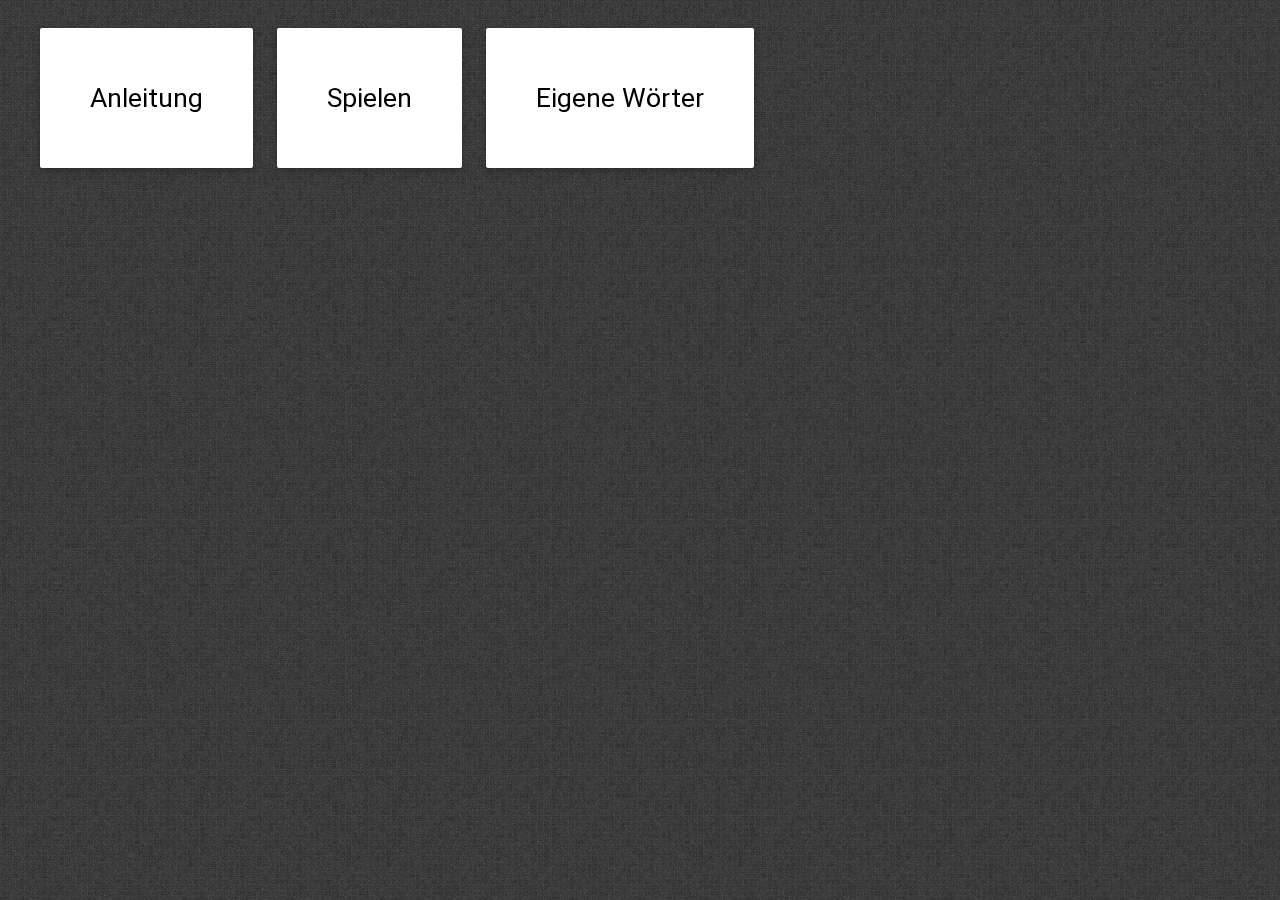
==== public_html/index.html @ a1284063 "merged" ====
<!DOCTYPE html>
<!--
To change this license header, choose License Headers in Project Properties.
To change this template file, choose Tools | Templates
and open the template in the editor.
-->
<html>
    <head>
        <title>TODO supply a title</title>
        <meta charset="UTF-8">
        <meta name="viewport" content="width=device-width, initial-scale=1.0, user-scalable=no">
        <meta name="theme-color" content="#123458">
        
        <link rel="stylesheet" href="css/materialize.css">
        
        <link rel="stylesheet" media="all and (orientation:portrait)" href="css/portrait.css">
        <link rel="stylesheet" media="all and (orientation:landscape)" href="css/landscape.css">
        
        <script type="text/javascript" src="js/libs/jquery/jquery.js"></script>
        <script type="text/javascript" src="js/libs/mustache.js/mustache.js"></script>
        <script type="text/javascript" src="js/index.js"></script>
        <script type="text/javascript" src="js/spielen.js"></script>
        
        <script type='text/javascript' src="js/words.js"></script>
    </head>
    <body>
        
        <div id="container">
            
            Test
            
        </div>
        
        
        
        <!--<div class="btn start-game" onclick="toggleFullScreen();">Starten</div>-->
        
        
        
        <script type="text/javascript">
            
            function toggleFullScreen() {
                
                var doc = window.document;
                var docEl = doc.documentElement;

                var requestFullScreen = docEl.requestFullscreen || docEl.mozRequestFullScreen || docEl.webkitRequestFullScreen || docEl.msRequestFullscreen;
                var cancelFullScreen = doc.exitFullscreen || doc.mozCancelFullScreen || doc.webkitExitFullscreen || doc.msExitFullscreen;

                if(!doc.fullscreenElement && !doc.mozFullScreenElement && !doc.webkitFullscreenElement && !doc.msFullscreenElement) {
                    requestFullScreen.call(docEl);
                } else {
                    cancelFullScreen.call(doc);
                }
            }
            
        </script>
    </body>
</html>
---- public_html/css/portrait.css ----
.spielen-alert {
  position: absolute;
  left: 0;
  right: 0;
  top: 0;
  bottom: 0;
  background-color: rgba(0, 0, 0, 0.5); }
  .spielen-alert div {
    color: white;
    width: 100%;
    margin-top: 20vh;
    font-size: 24pt;
    text-align: center; }

/*# sourceMappingURL=portrait.css.map */
---- public_html/css/landscape.css ----
#container {
  white-space: nowrap; }
  #container .toplevel-navigation {
    display: inline-block;
    margin-left: 20px; }

.spielen-alert {
  display: none; }

/*# sourceMappingURL=landscape.css.map */
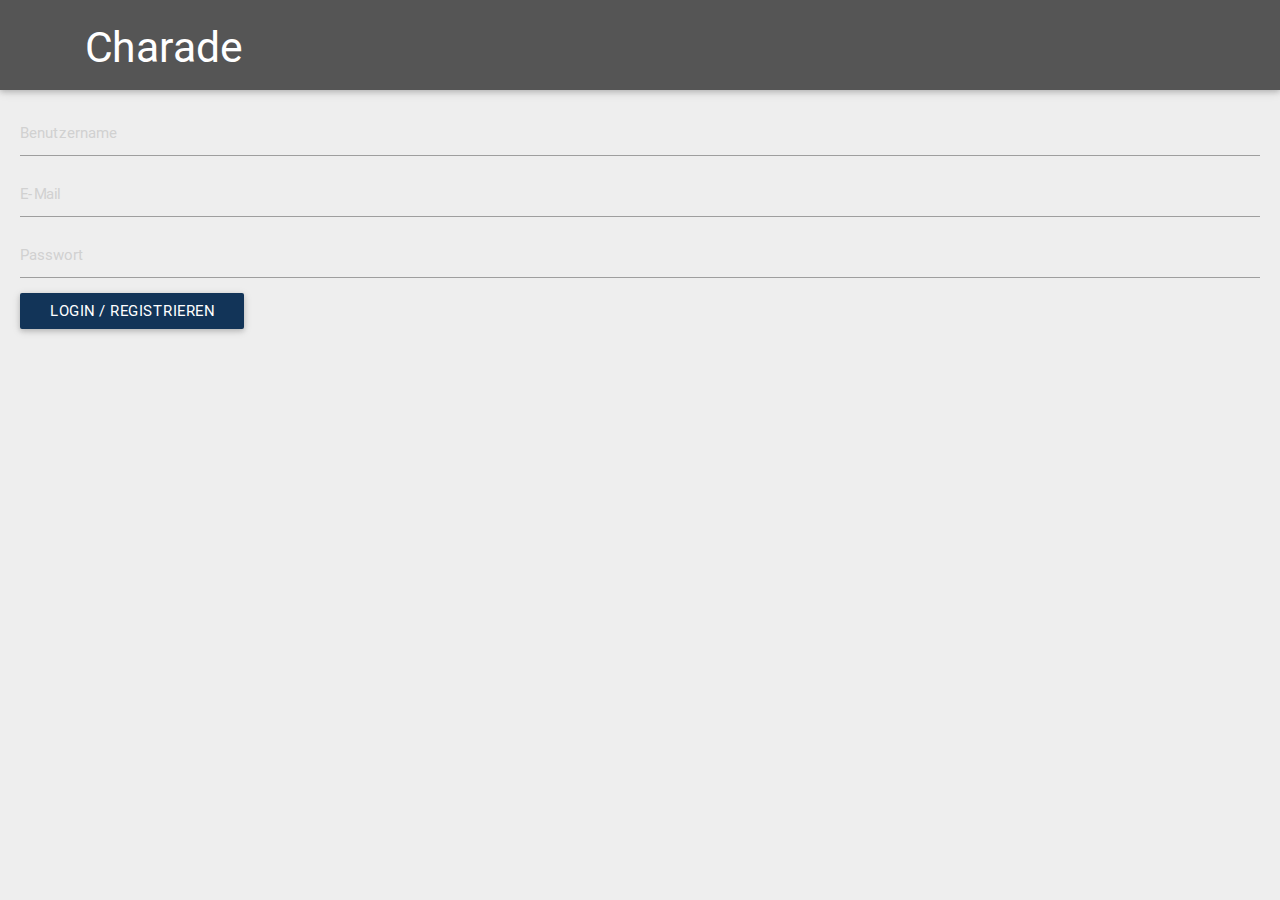
==== commit 0e0646da: "online" ====
--- a/public_html/index.html
+++ b/public_html/index.html
@@ -4,6 +4,7 @@
 To change this template file, choose Tools | Templates
 and open the template in the editor.
 -->
+<!--<html manifest="cache.appcache">-->
 <html>
     <head>
         <title>TODO supply a title</title>
@@ -18,18 +19,37 @@
         
         <script type="text/javascript" src="js/libs/jquery/jquery.js"></script>
         <script type="text/javascript" src="js/libs/mustache.js/mustache.js"></script>
+        <script type="text/javascript" src="js/materialize.js"></script>
         <script type="text/javascript" src="js/index.js"></script>
         <script type="text/javascript" src="js/spielen.js"></script>
         
         <script type='text/javascript' src="js/words.js"></script>
+        <script type='text/javascript' src="js/online.js"></script>
     </head>
     <body>
         
-        <div id="container">
+        <nav>
+            <div class="nav-wrapper" id="header">
+                <i class="mdi-navigation-arrow-back white-text" style="font-size: 32pt; padding-left: 20px; padding-top: 15px; float: left; display: none;" onclick="back();" id="navigation-back"></i>
+                <i class="mdi-action-exit-to-app white-text" style="font-size: 32pt; padding-left: 20px; padding-top: 15px; float: left; display: none;" onclick="quitRoom();" id="quit-room"></i>
+                <a class="btn-floating btn-large waves-effect waves-light blue main-floatingicon" id="action-button"><i class="mdi-content-add"></i></a>
+                <a class="btn-floating btn-large waves-effect waves-light blue main-floatingicon" id="action-button-category"><i class="mdi-action-list"></i></a>
+                <div class="title" id="title">Charade</div>
+            </div>
+        </nav>
+        
+        <main>
+            <div id="container">
+
+                
+
+            </div>
             
-            Test
             
-        </div>
+            
+        </main>
+        
+        
         
         
         
--- a/public_html/css/portrait.css
+++ b/public_html/css/portrait.css
@@ -12,4 +12,7 @@
     font-size: 24pt;
     text-align: center; }
 
+.spielen-container .word {
+  display: none; }
+
 /*# sourceMappingURL=portrait.css.map */
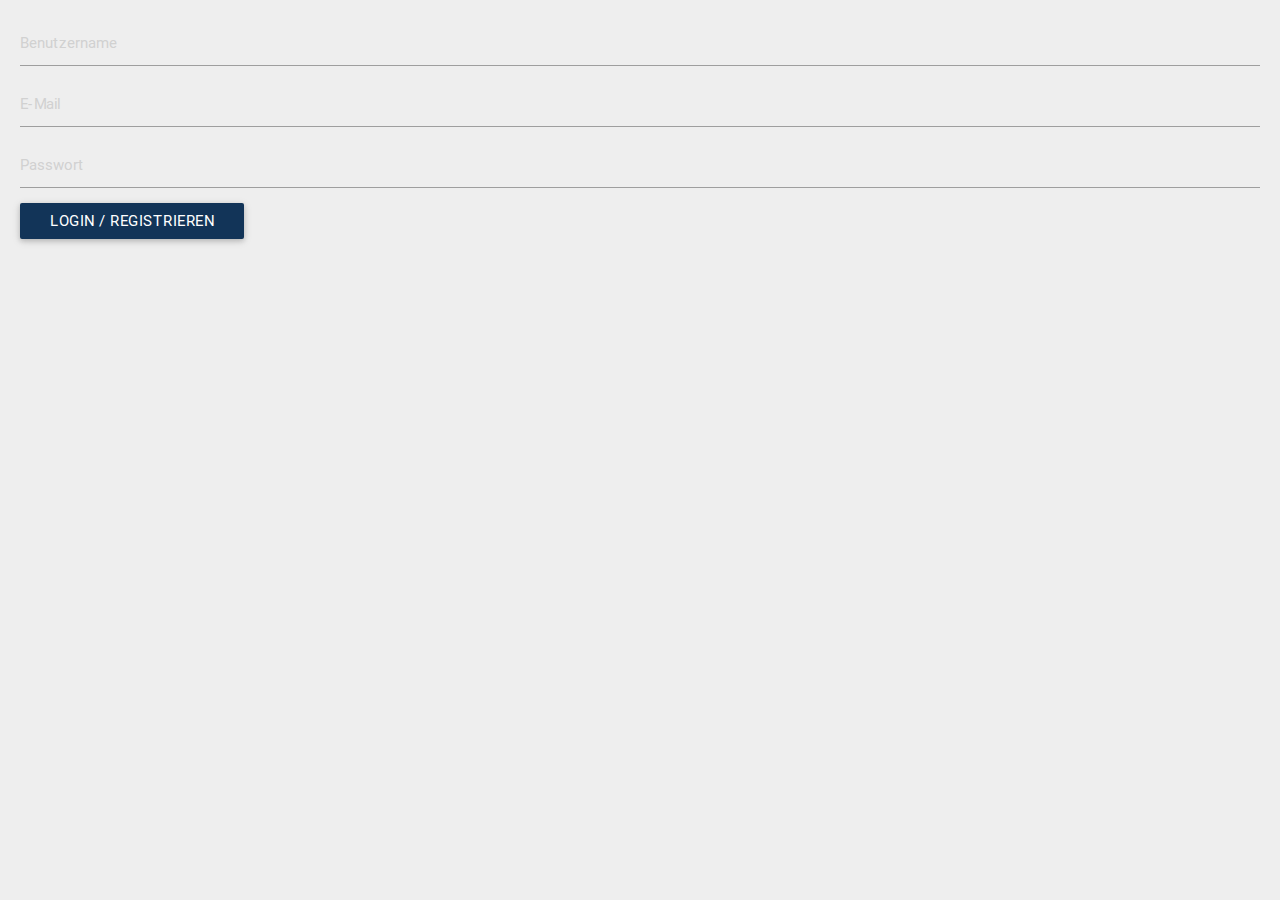
==== commit f358fa90: "blakeks" ====
--- a/public_html/index.html
+++ b/public_html/index.html
@@ -4,7 +4,6 @@
 To change this template file, choose Tools | Templates
 and open the template in the editor.
 -->
-<!--<html manifest="cache.appcache">-->
 <html>
     <head>
         <title>TODO supply a title</title>
@@ -19,37 +18,20 @@
         
         <script type="text/javascript" src="js/libs/jquery/jquery.js"></script>
         <script type="text/javascript" src="js/libs/mustache.js/mustache.js"></script>
-        <script type="text/javascript" src="js/materialize.js"></script>
         <script type="text/javascript" src="js/index.js"></script>
         <script type="text/javascript" src="js/spielen.js"></script>
         
+        <script type="text/javascript" src="js/editUtil.js"></script>
         <script type='text/javascript' src="js/words.js"></script>
-        <script type='text/javascript' src="js/online.js"></script>
+        <script type="text/javascript" src="js/edit.js"></script>
     </head>
     <body>
         
-        <nav>
-            <div class="nav-wrapper" id="header">
-                <i class="mdi-navigation-arrow-back white-text" style="font-size: 32pt; padding-left: 20px; padding-top: 15px; float: left; display: none;" onclick="back();" id="navigation-back"></i>
-                <i class="mdi-action-exit-to-app white-text" style="font-size: 32pt; padding-left: 20px; padding-top: 15px; float: left; display: none;" onclick="quitRoom();" id="quit-room"></i>
-                <a class="btn-floating btn-large waves-effect waves-light blue main-floatingicon" id="action-button"><i class="mdi-content-add"></i></a>
-                <a class="btn-floating btn-large waves-effect waves-light blue main-floatingicon" id="action-button-category"><i class="mdi-action-list"></i></a>
-                <div class="title" id="title">Charade</div>
-            </div>
-        </nav>
-        
-        <main>
-            <div id="container">
-
-                
-
-            </div>
+        <div id="container">
             
+            Test
             
-            
-        </main>
-        
-        
+        </div>
         
         
         
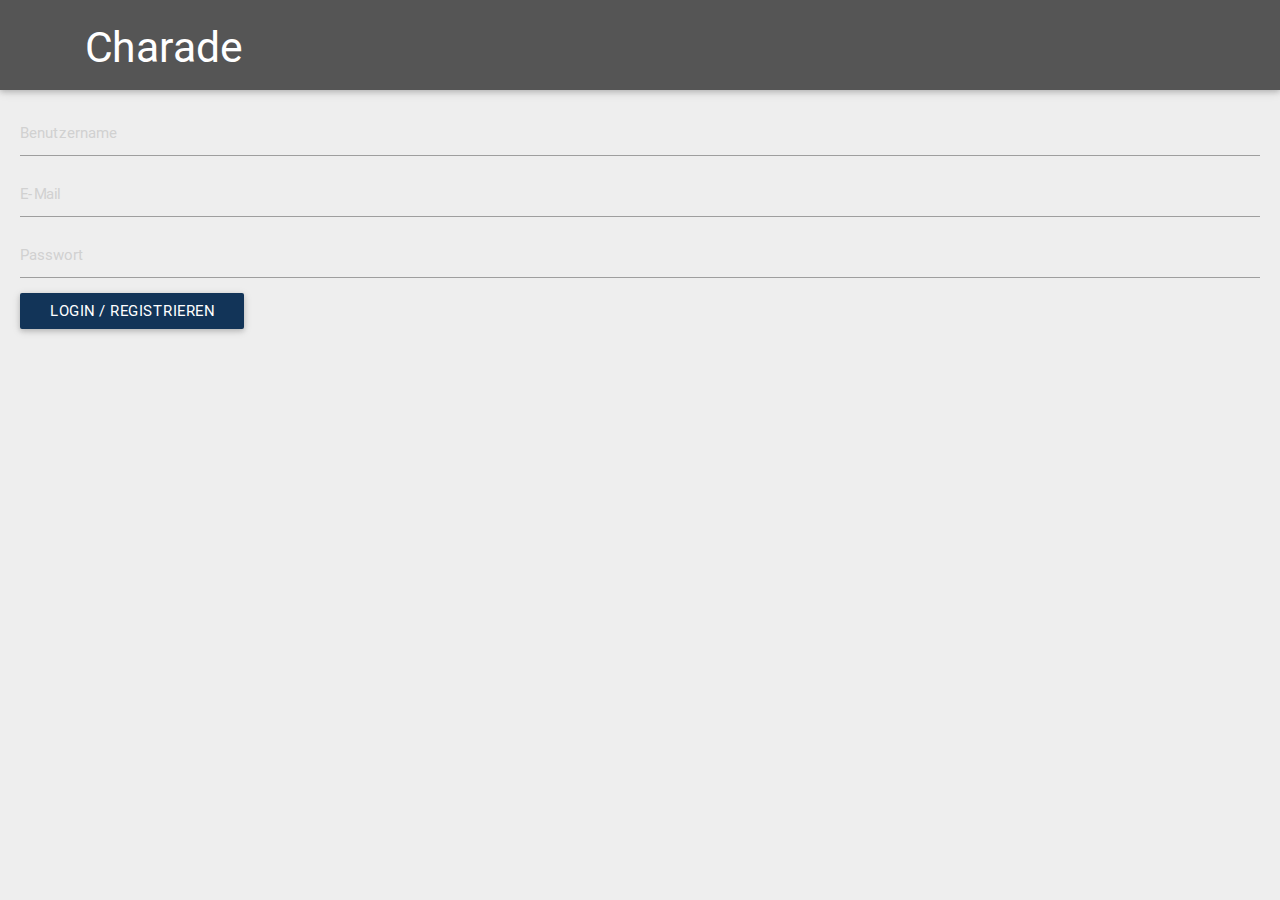
==== commit 0d1018c5: "merged" ====
--- a/public_html/index.html
+++ b/public_html/index.html
@@ -4,6 +4,7 @@
 To change this template file, choose Tools | Templates
 and open the template in the editor.
 -->
+<!--<html manifest="cache.appcache">-->
 <html>
     <head>
         <title>TODO supply a title</title>
@@ -18,20 +19,39 @@
         
         <script type="text/javascript" src="js/libs/jquery/jquery.js"></script>
         <script type="text/javascript" src="js/libs/mustache.js/mustache.js"></script>
+        <script type="text/javascript" src="js/materialize.js"></script>
         <script type="text/javascript" src="js/index.js"></script>
         <script type="text/javascript" src="js/spielen.js"></script>
         
         <script type="text/javascript" src="js/editUtil.js"></script>
         <script type='text/javascript' src="js/words.js"></script>
         <script type="text/javascript" src="js/edit.js"></script>
+        <script type='text/javascript' src="js/online.js"></script>
     </head>
     <body>
         
-        <div id="container">
+        <nav>
+            <div class="nav-wrapper" id="header">
+                <i class="mdi-navigation-arrow-back white-text" style="font-size: 32pt; padding-left: 20px; padding-top: 15px; float: left; display: none;" onclick="back();" id="navigation-back"></i>
+                <i class="mdi-action-exit-to-app white-text" style="font-size: 32pt; padding-left: 20px; padding-top: 15px; float: left; display: none;" onclick="quitRoom();" id="quit-room"></i>
+                <a class="btn-floating btn-large waves-effect waves-light blue main-floatingicon" id="action-button"><i class="mdi-content-add"></i></a>
+                <a class="btn-floating btn-large waves-effect waves-light blue main-floatingicon" id="action-button-category"><i class="mdi-action-list"></i></a>
+                <div class="title" id="title">Charade</div>
+            </div>
+        </nav>
+        
+        <main>
+            <div id="container">
+
+                
+
+            </div>
             
-            Test
             
-        </div>
+            
+        </main>
+        
+        
         
         
         
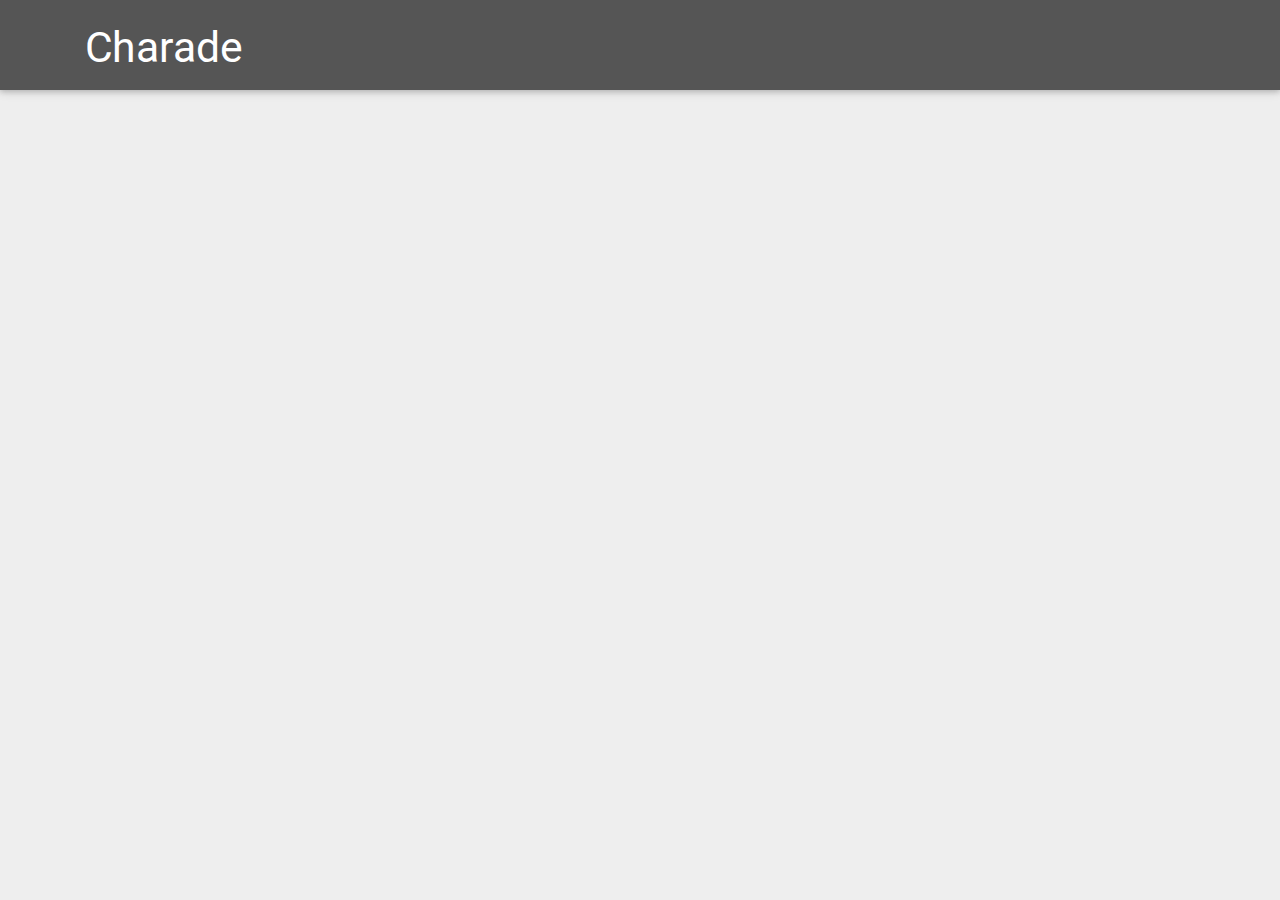
==== commit df6a8edb: "wörter lokal speichern" ====
--- a/public_html/index.html
+++ b/public_html/index.html
@@ -36,6 +36,7 @@
                 <i class="mdi-action-exit-to-app white-text" style="font-size: 32pt; padding-left: 20px; padding-top: 15px; float: left; display: none;" onclick="quitRoom();" id="quit-room"></i>
                 <a class="btn-floating btn-large waves-effect waves-light blue main-floatingicon" id="action-button"><i class="mdi-content-add"></i></a>
                 <a class="btn-floating btn-large waves-effect waves-light blue main-floatingicon" id="action-button-category"><i class="mdi-action-list"></i></a>
+                <a class="btn-floating btn-large waves-effect waves-light blue main-floatingicon" id="action-button-save" onclick="saveUpdatedWords();"><i class="mdi-content-save"></i></a>
                 <div class="title" id="title">Charade</div>
             </div>
         </nav>
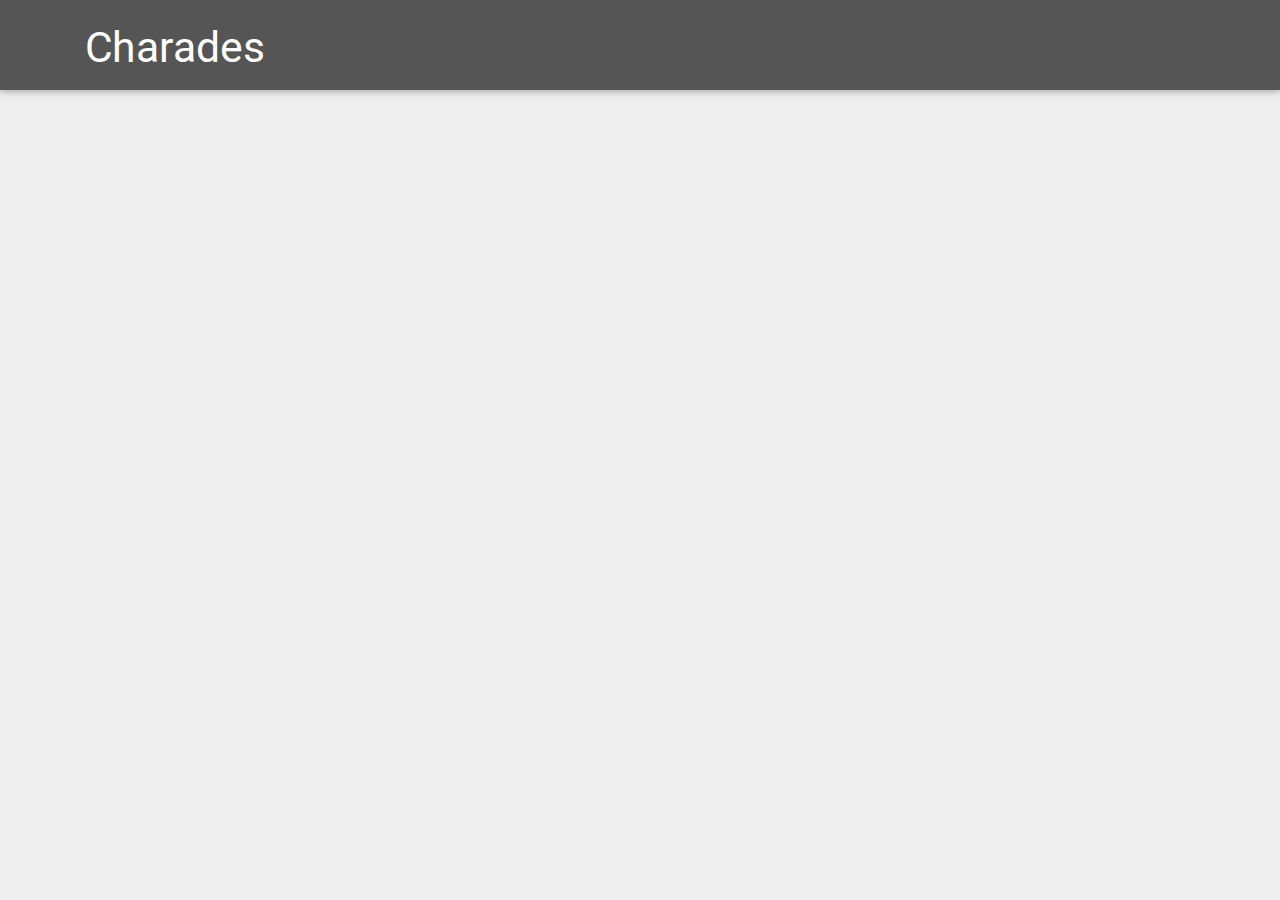
==== commit 1803ac8a: "Hook test" ====
--- a/public_html/index.html
+++ b/public_html/index.html
@@ -7,7 +7,7 @@
 <!--<html manifest="cache.appcache">-->
 <html>
     <head>
-        <title>TODO supply a title</title>
+        <title>Charade</title>
         <meta charset="UTF-8">
         <meta name="viewport" content="width=device-width, initial-scale=1.0, user-scalable=no">
         <meta name="theme-color" content="#123458">
@@ -37,7 +37,7 @@
                 <a class="btn-floating btn-large waves-effect waves-light blue main-floatingicon" id="action-button"><i class="mdi-content-add"></i></a>
                 <a class="btn-floating btn-large waves-effect waves-light blue main-floatingicon" id="action-button-category"><i class="mdi-action-list"></i></a>
                 <a class="btn-floating btn-large waves-effect waves-light blue main-floatingicon" id="action-button-save" onclick="saveUpdatedWords();"><i class="mdi-content-save"></i></a>
-                <div class="title" id="title">Charade</div>
+                <div class="title" id="title">Charades</div>
             </div>
         </nav>
         
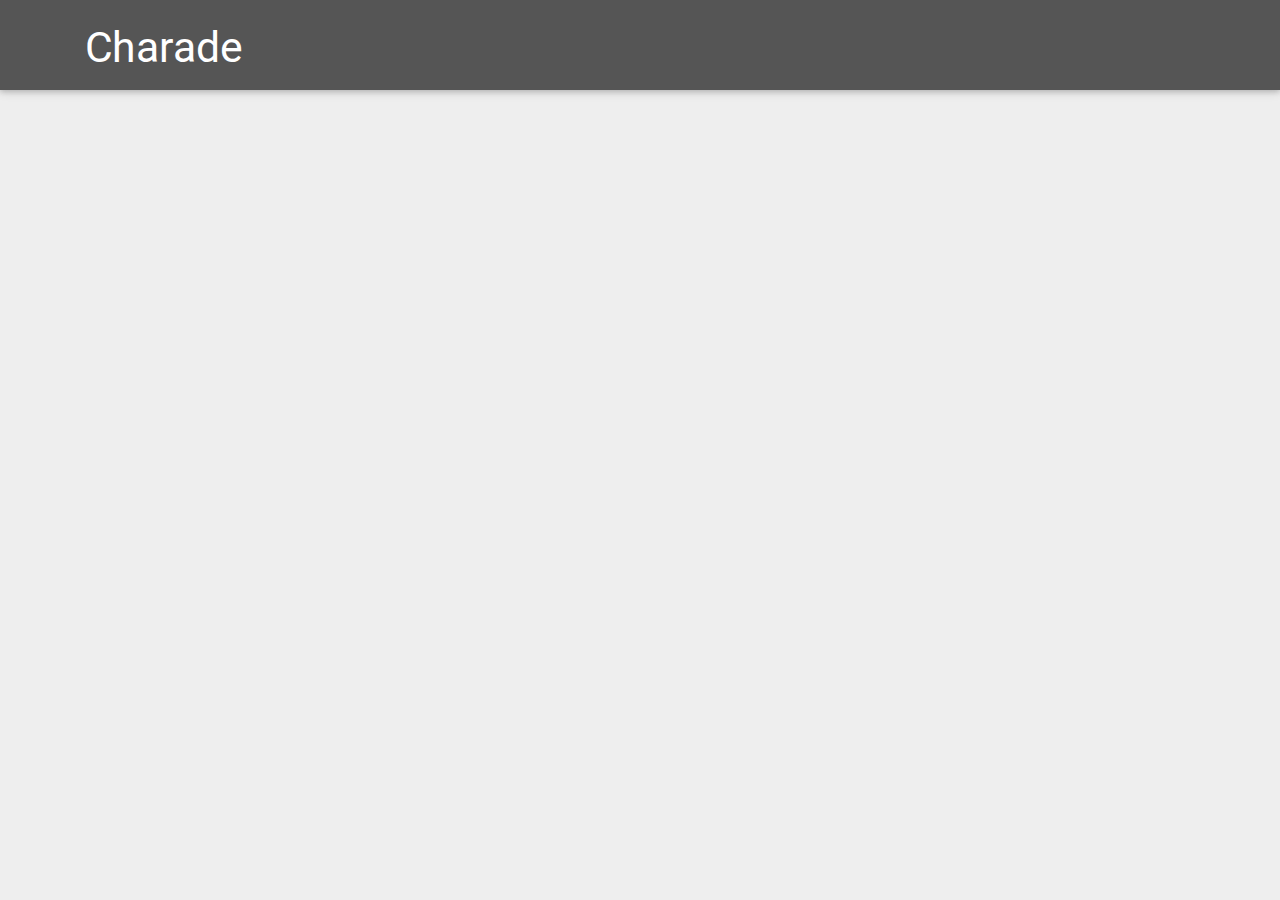
==== commit 93ceff27: "webhook test" ====
--- a/public_html/index.html
+++ b/public_html/index.html
@@ -7,7 +7,7 @@
 <!--<html manifest="cache.appcache">-->
 <html>
     <head>
-        <title>Charade</title>
+        <title>Charades</title>
         <meta charset="UTF-8">
         <meta name="viewport" content="width=device-width, initial-scale=1.0, user-scalable=no">
         <meta name="theme-color" content="#123458">
@@ -37,7 +37,7 @@
                 <a class="btn-floating btn-large waves-effect waves-light blue main-floatingicon" id="action-button"><i class="mdi-content-add"></i></a>
                 <a class="btn-floating btn-large waves-effect waves-light blue main-floatingicon" id="action-button-category"><i class="mdi-action-list"></i></a>
                 <a class="btn-floating btn-large waves-effect waves-light blue main-floatingicon" id="action-button-save" onclick="saveUpdatedWords();"><i class="mdi-content-save"></i></a>
-                <div class="title" id="title">Charades</div>
+                <div class="title" id="title">Charade</div>
             </div>
         </nav>
         
@@ -47,8 +47,6 @@
                 
 
             </div>
-            
-            
             
         </main>
         
